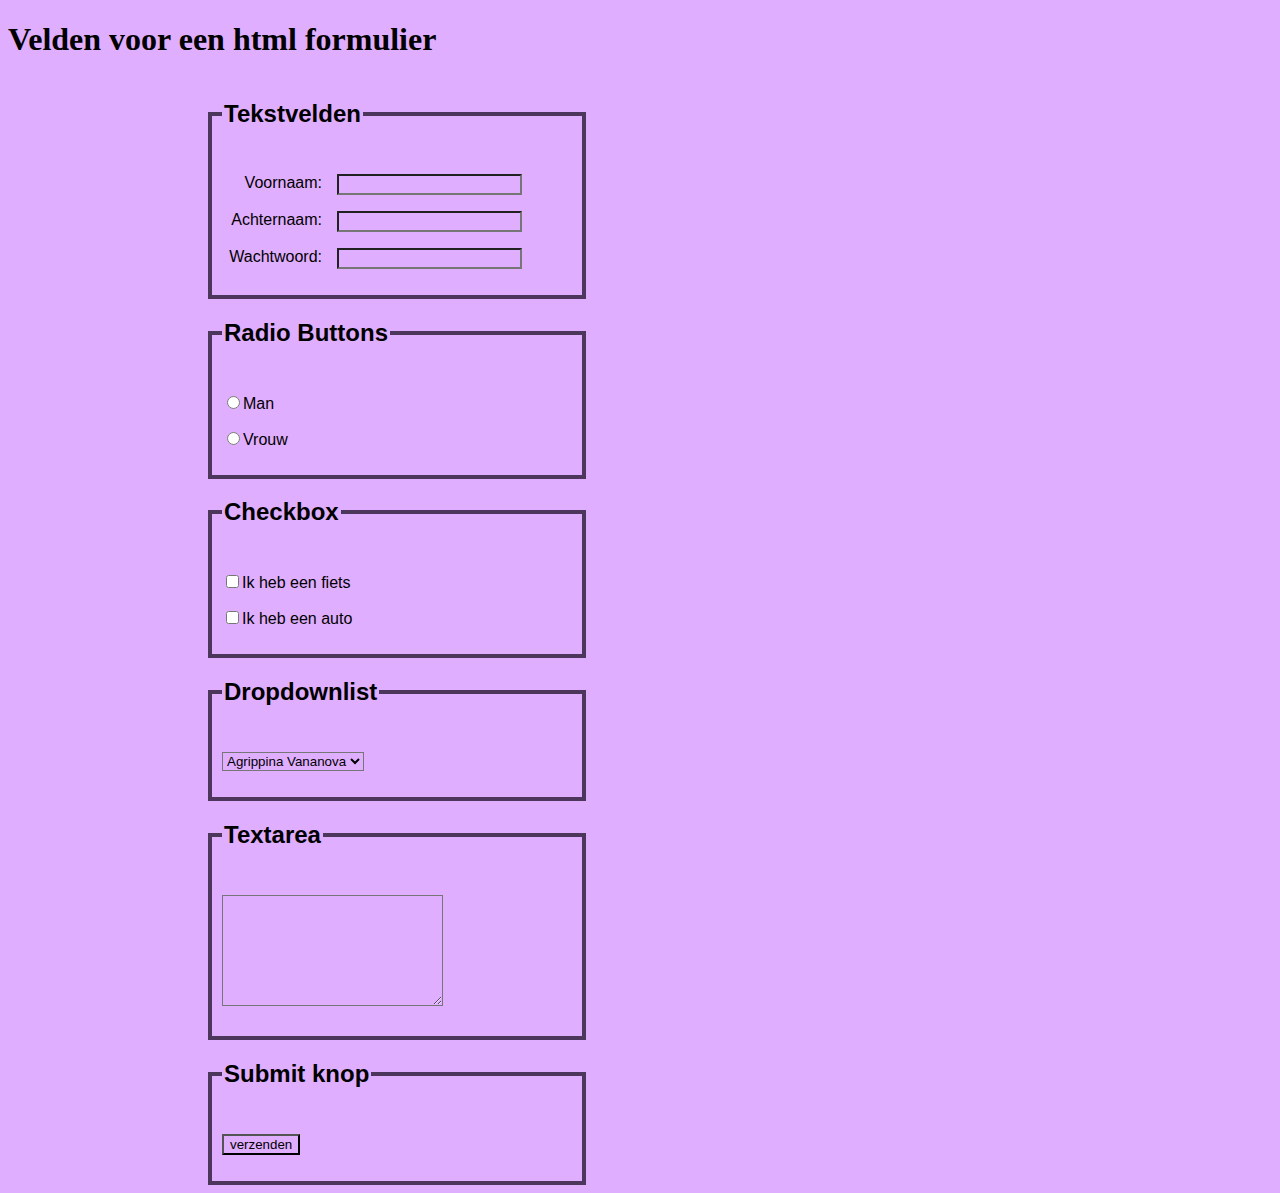
==== module 2/workshop 5/index.html @ 993a3659 "init" ====
<!DOCTYPE html>
<html lang="en">
<head>
    <meta charset="UTF-8">
    <meta http-equiv="X-UA-Compatible" content="IE=edge">
    <meta name="viewport" content="width=device-width, initial-scale=1.0">
    <link rel="stylesheet" href="style.css">
    <title>Form</title>
</head>
<body id="content">
    <div id="container">
        <h1>Velden voor een html formulier</h1>
        <form>
        <fieldset>
            <legend><h2>Tekstvelden</h2></legend>
            <p><label for="voornaam">Voornaam:</label>  <input id="voornaam" type="text" name="Voornaam:" /></p>
            <p><label for="Achternaam">Achternaam:</label>  <input id="achternaam" type="text" name="Achternaam:" /></p>
            <p><label for="password">Wachtwoord:</label>  <input id="wachtwoord" type="password" name="pwd:" /></p>
        </fieldset>  

        <fieldset>
        <legend><h2>Radio Buttons</h2></legend>
        <p><input type="radio" name="geslacht" value="man"/>Man</p>
        <p><input type="radio" name="geslacht" value="vrouw"/>Vrouw</p>
        </fieldset>

        <fieldset>
        <legend><h2>Checkbox</h2></legend>
        <p><input type="checkbox" name="vehicle" value="fiets"/>Ik heb een fiets</p>
        <p><input type="checkbox" name="vehicle" value="auto"/>Ik heb een auto</p>
        </fieldset>

        <fieldset>
        <legend><h2>Dropdownlist</h2></legend>
        <p><select name="Balletdanseressen">
        <option value="Martha Graham">Martha Graham</option>
        <option value="Carlotta Grisi">Carlott Grisi</option>
        <option value="Agrippina Vaganova" selected="selected">Agrippina Vananova</option>
        <option value="Natalie Portman">Natalie Portman</option>
        </select>
        </p>
        </fieldset>

        <fieldset>
        <legend><h2>Textarea</h2></legend>
        <p><textarea rows="7" cols="25" name="opmerkingen"></textarea></p>
        </fieldset>

        <fieldset>
        <legend><h2>Submit knop</h2></legend>
        <p><input type="submit" value="verzenden"></p>
        </fieldset>
        </form>
         
    </div>
</body>
</html>
---- module 2/workshop 5/style.css ----
form {
    font-family:'Gill Sans', 'Gill Sans MT', Calibri, 'Trebuchet MS', sans-serif;
    background-color: #e0aeff;
}

* {
    background-color: #e0aeff;
}

label {
    float:left;
    width: 100px;
    text-align: right;
    margin-right: 15px;
}

#content form fieldset {
    height: auto;
    width: 350px;
    border: 4px solid #4D365B;
    padding: 10px 10px 10px 10px;
    margin-left: 200px;
    background-color: #e0aeff;
}
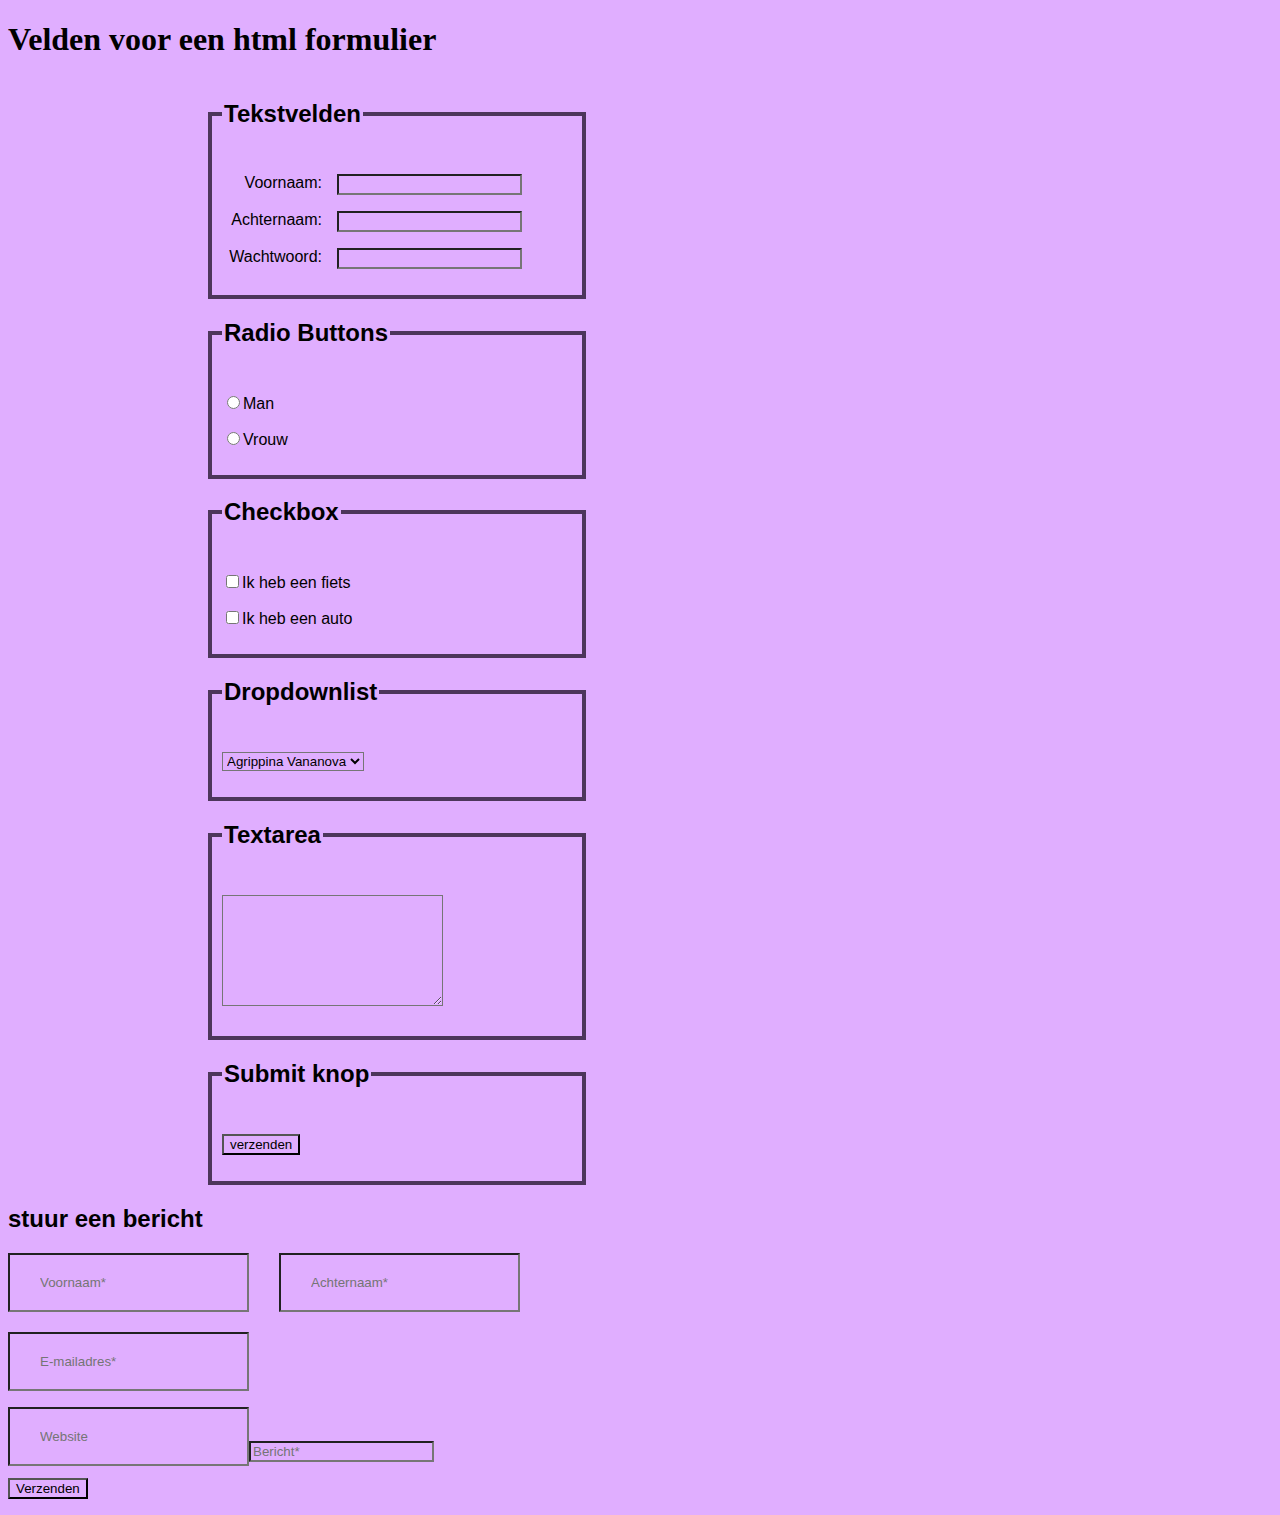
==== commit 1d622afb: "init" ====
--- a/module 2/workshop 5/index.html
+++ b/module 2/workshop 5/index.html
@@ -52,6 +52,17 @@
         </fieldset>
         </form>
          
+     <form>
+        <h2>stuur een bericht</h2>
+        <p><label for="voornaam"></label> <input id="voornaambericht" type="text" name="Voornaam" placeholder="Voornaam*"/></p>
+        <p><label for="achternaam"></label> <input id="achternaambericht" type="text" name="Achternaam" placeholder="Achternaam*"/></p>
+        <br>
+        <p><label for="emailadres"></label> <input id="emailadresbericht" type="text" name="emailadres" placeholder="E-mailadres*"/></p>
+        <p><label for="website"></label> <input id="websitebericht" type="text" name="Website" placeholder="Website"/></p>
+        <br>
+        <p><label for="bericht"></label> <input id="bericht" type="text" name="Bericht" placeholder="Bericht*"/></p>
+        <p><input type="submit" value="Verzenden"></p>
+    </form>
     </div>
 </body>
 </html>--- a/module 2/workshop 5/style.css
+++ b/module 2/workshop 5/style.css
@@ -23,3 +23,33 @@
     background-color: #e0aeff;
 }
 
+#voornaambericht {
+    float: left;
+    box-sizing: border-box;
+    padding: 20px 30px;
+    margin-bottom: 20px;
+}
+
+#achternaambericht {
+    float: left;
+    box-sizing: border-box;
+    padding: 20px 30px;
+    margin-left: 30px;
+}
+
+#emailadresbericht {
+    clear: both;
+    display: block;
+    position: relative;
+    box-sizing: border-box;
+    padding: 20px 30px;
+    margin-right: 30px;
+}
+
+#websitebericht {
+    clear: both;
+    float: left;
+    position: relative;
+    display: block;
+    padding: 20px 30px;
+}
